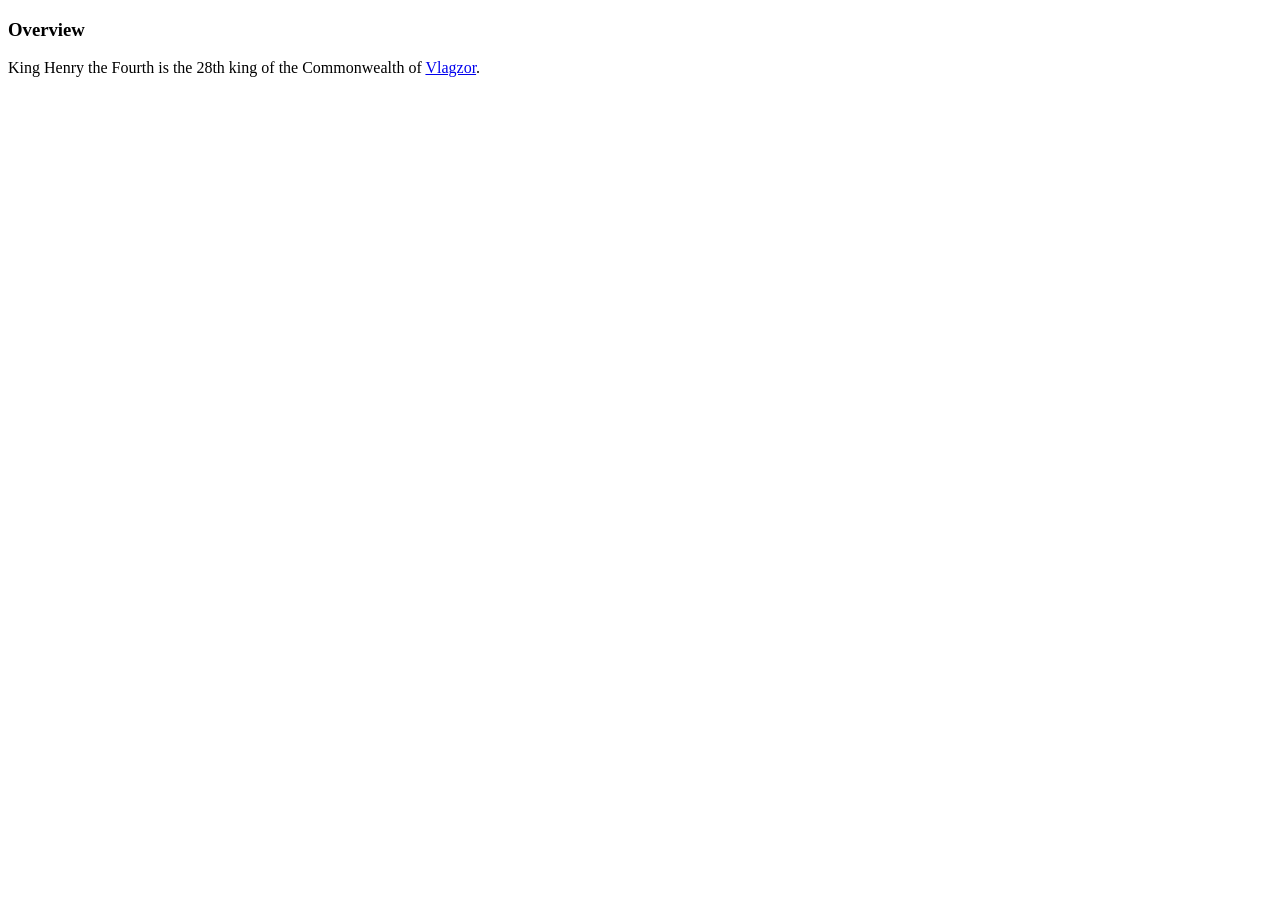
==== site/HenryIV.html @ 7e819427 "PARTIAL COMPLETION OF HENRY IV" ====
<!Doctype HTML>
<html>
    <head>
        <title>
            King Henry The Fourth
        </title>
        <link rel="icon" type="image/x-icon" href="favicon.ico">
        <link rel="stylesheet" href="main.css">
    </head>
    <body>
        <h3>Overview</h3>
        <p>King Henry the Fourth is the 28th king of the Commonwealth of <a href="../index.html">Vlagzor</a>.</p>
    </body>
</html>
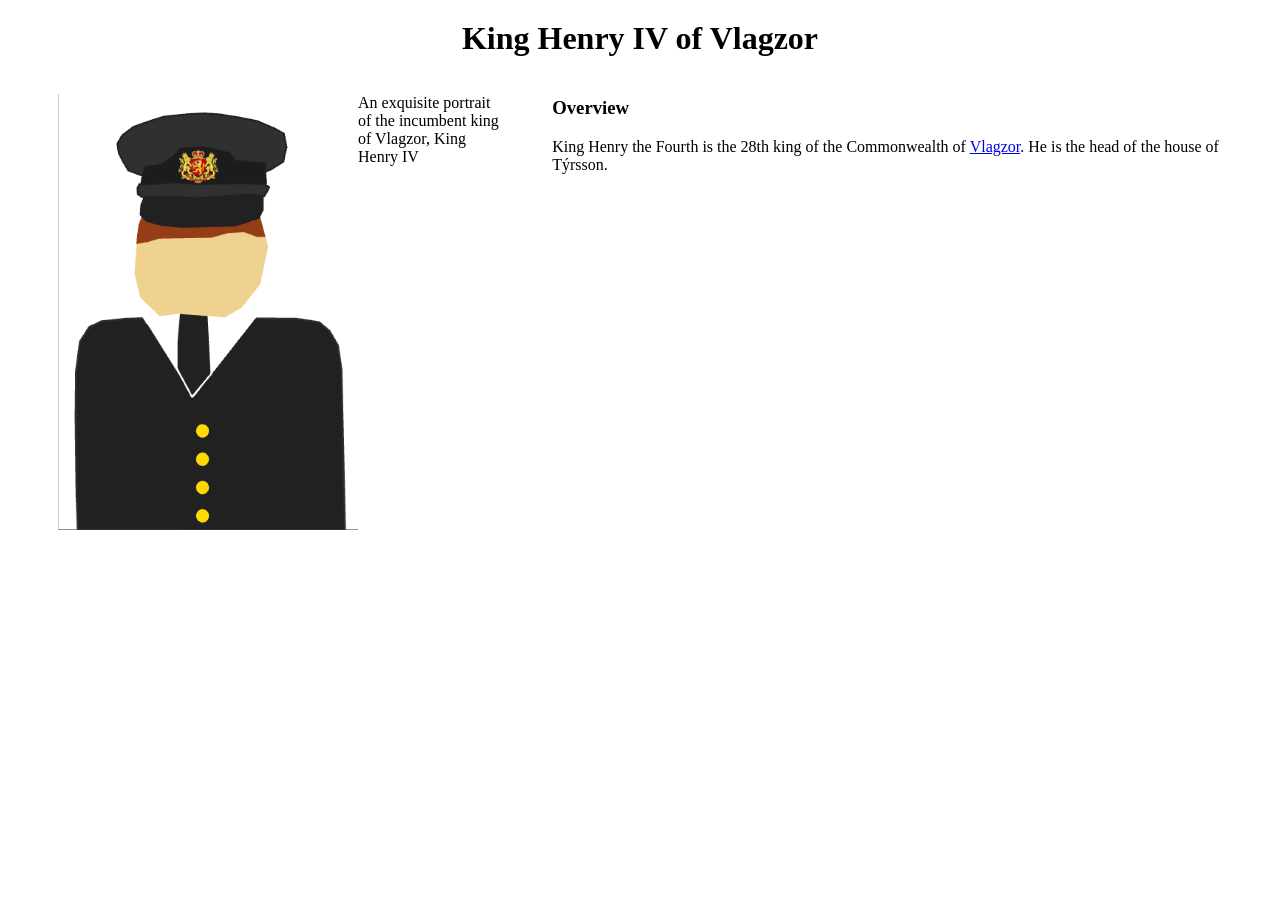
==== commit 1405ad2e: "d" ====
--- a/site/HenryIV.html
+++ b/site/HenryIV.html
@@ -4,11 +4,24 @@
         <title>
             King Henry The Fourth
         </title>
-        <link rel="icon" type="image/x-icon" href="favicon.ico">
-        <link rel="stylesheet" href="main.css">
+        <link rel="icon" type="image/x-icon" href="../favicons/favicon.ico">
+        <link rel="stylesheet" href="../main.css">
     </head>
     <body>
-        <h3>Overview</h3>
-        <p>King Henry the Fourth is the 28th king of the Commonwealth of <a href="../index.html">Vlagzor</a>.</p>
+        <h1 class="centered">King Henry IV of Vlagzor</h1>
+        
+        <div class="container">
+            <div class="image">
+                <figure>
+                <img class="left" src="../images/king_henry_IV_portrait.png" alt="You are missing internet lmao">
+                <figcaption>An exquisite portrait of the incumbent king of Vlagzor, King Henry IV</figcaption>
+                </figure>
+            </div>
+            <div class="text">
+                <h3>Overview</h3>
+                <caption>King Henry the Fourth is the 28th king of the Commonwealth of <a href="../index.html">Vlagzor</a>.
+                He is the head of the house of Týrsson.</caption>
+            </div>
+        </div>
     </body>
 </html>
--- a/main.css
+++ b/main.css
@@ -0,0 +1,20 @@
+.centered {
+    text-align: center;
+    margin-top: 20px;
+}
+
+.container {
+    display: flex;          
+    align-items: flex-start; 
+    gap: 12px;              
+    margin: 20px 10px;      
+}
+
+.container .image img {
+    max-width: 300px;
+    height: auto;
+}
+
+.container .image img.left {
+    float: left; 
+}
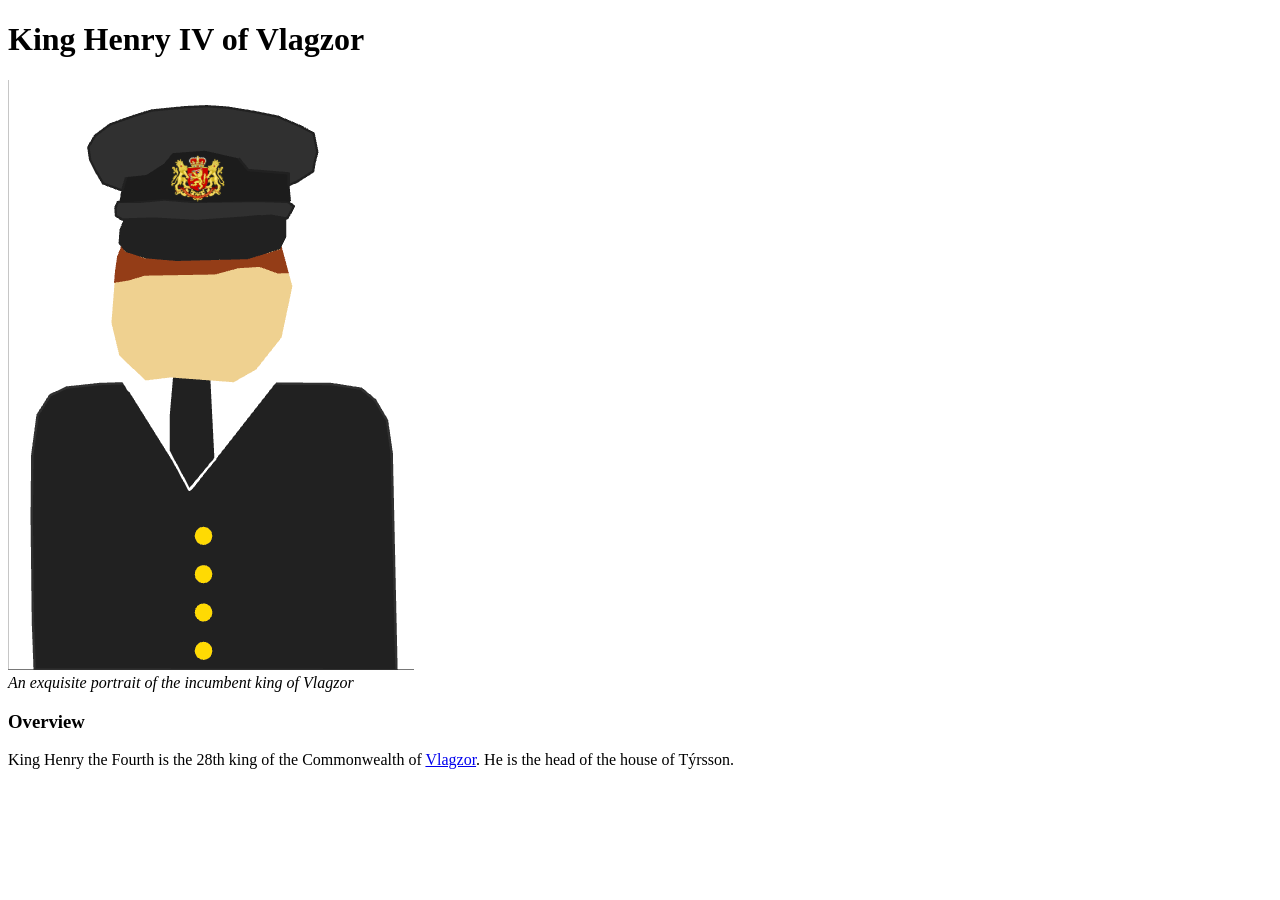
==== commit 59939109: "Update HenryIV.html" ====
--- a/site/HenryIV.html
+++ b/site/HenryIV.html
@@ -5,22 +5,21 @@
             King Henry The Fourth
         </title>
         <link rel="icon" type="image/x-icon" href="../favicons/favicon.ico">
-        <link rel="stylesheet" href="../main.css">
+        <link rel="stylesheet" href="./main.css">
     </head>
     <body>
         <h1 class="centered">King Henry IV of Vlagzor</h1>
         
         <div class="container">
             <div class="image">
-                <figure>
                 <img class="left" src="../images/king_henry_IV_portrait.png" alt="You are missing internet lmao">
-                <figcaption>An exquisite portrait of the incumbent king of Vlagzor, King Henry IV</figcaption>
-                </figure>
+                <br>
+                <i>An exquisite portrait of the incumbent king of Vlagzor</i>
             </div>
             <div class="text">
                 <h3>Overview</h3>
-                <caption>King Henry the Fourth is the 28th king of the Commonwealth of <a href="../index.html">Vlagzor</a>.
-                He is the head of the house of Týrsson.</caption>
+                <p>King Henry the Fourth is the 28th king of the Commonwealth of <a href="../index.html">Vlagzor</a>.
+                He is the head of the house of Týrsson.</p>
             </div>
         </div>
     </body>
